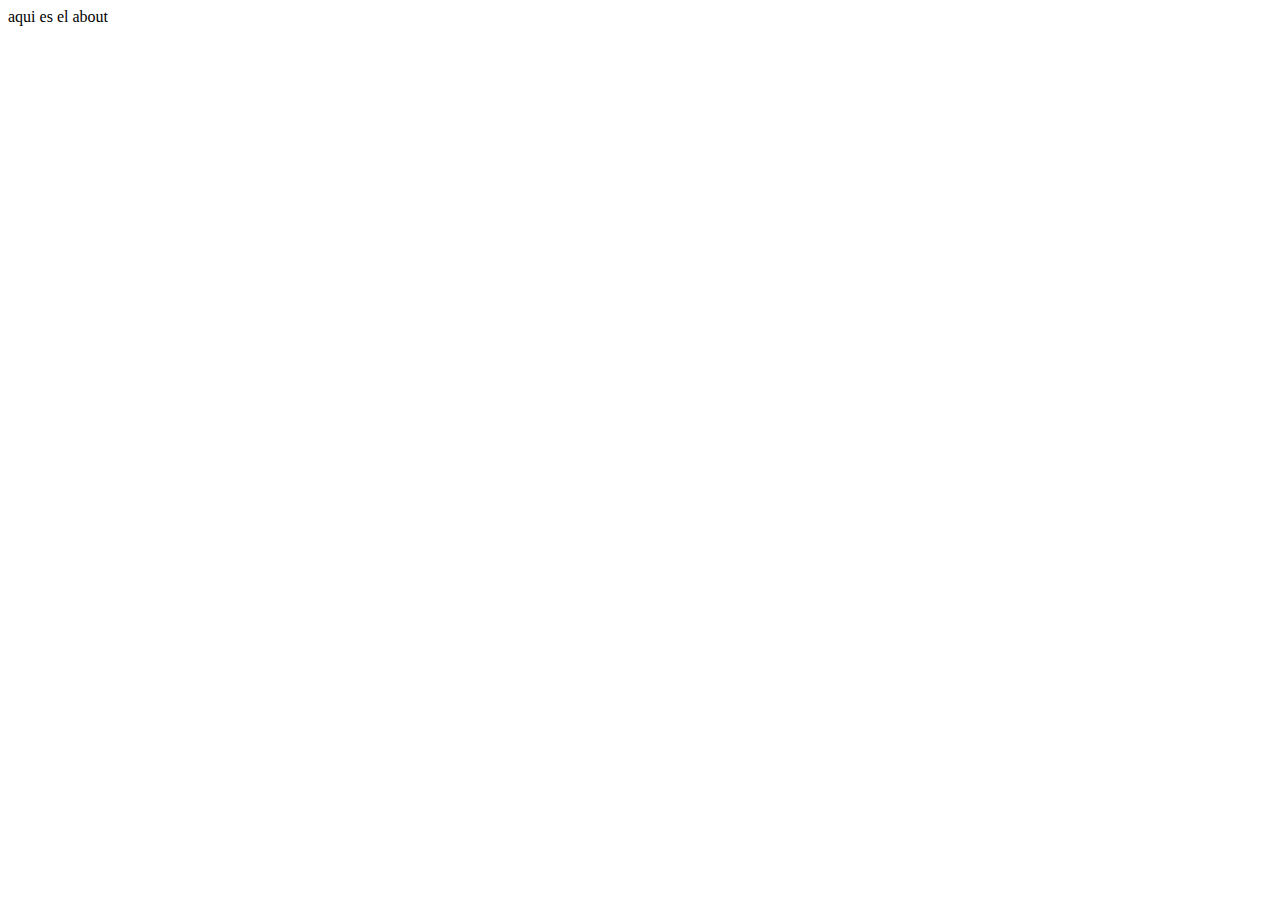
==== pages/about.html @ 275d98a8 "primera version funcional" ====
<!DOCTYPE html>
<html lang="en">
<head>
    <meta charset="UTF-8">
    <meta name="viewport" content="width=device-width, initial-scale=1.0">
    <title>Document</title>
</head>
<body>
    aqui es el about
</body>
</html>
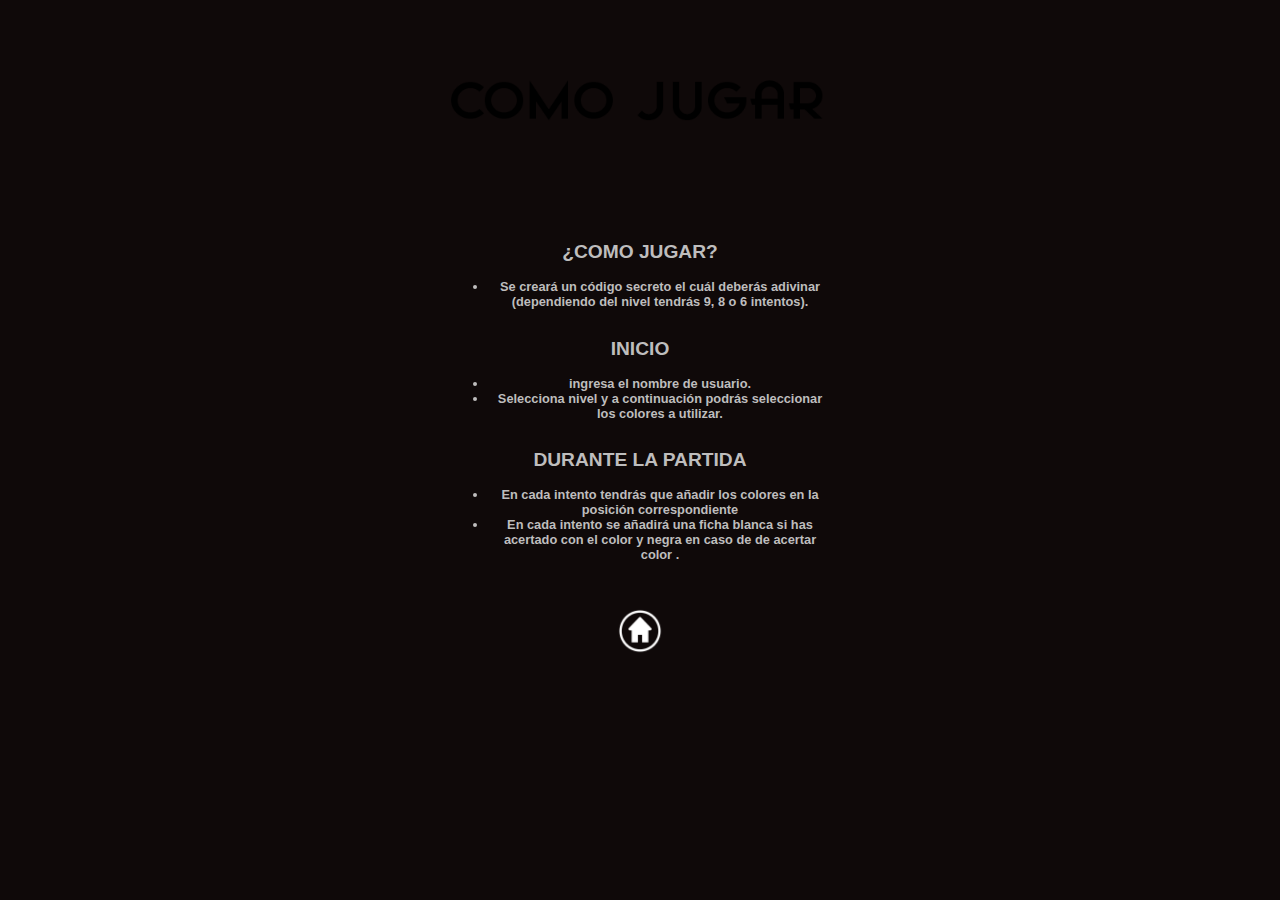
==== commit cfb3d305: "correccion de errores y carga de pagina about" ====
--- a/pages/about.html
+++ b/pages/about.html
@@ -1,11 +1,49 @@
 <!DOCTYPE html>
 <html lang="en">
-<head>
-    <meta charset="UTF-8">
-    <meta name="viewport" content="width=device-width, initial-scale=1.0">
+  <head>
+    <meta charset="UTF-8" />
+    <meta name="viewport" content="width=device-width, initial-scale=1.0" />
+    <link rel="stylesheet" href="../css/about.css" />
     <title>Document</title>
-</head>
-<body>
-    aqui es el about
-</body>
-</html>+  </head>
+  <body>
+    <div class="container-principal">
+      <div class="imagen"><img src="../img/comoJugar.png" alt="" /></div>
+      <div class="texto1">
+        <h2>¿COMO JUGAR?</h2>
+        <ul>
+          <li>
+            Se creará un código secreto el cuál deberás adivinar (dependiendo
+            del nivel tendrás 9, 8 o 6 intentos).
+          </li>
+        </ul>
+      </div>
+      <div class="texto1">
+        <h2>INICIO</h2>
+        <ul>
+          <li>ingresa el nombre de usuario.</li>
+          <li>
+            Selecciona nivel y a continuación podrás seleccionar los colores a
+            utilizar.
+          </li>
+        </ul>
+      </div>
+      <div class="texto1">
+        <h2>DURANTE LA PARTIDA</h2>
+        <ul>
+            <li>
+                En cada intento tendrás que añadir los colores en la posición correspondiente
+              </li>
+          <li>
+            En cada intento se añadirá una ficha blanca si has acertado con el
+            color y negra en caso de de acertar color .
+          </li>
+        </ul>
+      </div>
+      <div class="imagen2">
+        <img class="img2" src="../img/home.png" alt="home" id="btnHome" />
+      </div>
+    </div>
+    <script src="../js/about.js"></script>
+  </body>
+</html>
--- a/css/about.css
+++ b/css/about.css
@@ -0,0 +1,238 @@
+body{
+    display: flex;
+    background-color: rgb(15, 9, 9);
+    justify-content: center;
+    margin: 0;
+   
+}
+
+.container-principal {
+    display: flex;
+    flex-direction: column;
+    justify-content: center;
+    align-items: center;
+    width: 40em ;
+    height: 40em ;
+}
+
+.imagen img{
+    width:25em;
+      
+    animation-name: sombra;
+    animation-duration: 8s;
+    animation-iteration-count: infinite;
+    
+}
+
+@keyframes sombra{
+    0%{
+        filter: drop-shadow(5px 3px 5px rgb(240, 51, 51));
+    }
+    25%{
+        filter: drop-shadow(5px 3px 5px rgb(193, 35, 232));
+    }
+    50%{
+        filter: drop-shadow(5px 3px 5px rgb(234, 240, 51));
+    }
+    75%{
+        filter: drop-shadow(5px 3px 5px rgb(58, 232, 35));
+    }
+    100%{
+        filter: drop-shadow(5px 3px 5px rgb(77, 132, 249));
+    }
+}
+
+.texto1{
+    color: rgb(190, 189, 189);
+    font-family: Arial, Helvetica, sans-serif;
+    font-weight: bold;
+    font-size: 0.8em;
+    text-align: center;
+    width: 30em;
+}
+
+.pulse:hover,
+.pulse:focus {
+  -webkit-animation: pulse 1s;
+          animation: pulse 1s;
+  box-shadow: 0 0 0 2em rgba(255, 255, 255, 0);
+}
+
+@-webkit-keyframes pulse {
+  0% {
+    box-shadow: 0 0 0 0 var(--hover);
+  }
+}
+
+@keyframes pulse {
+  0% {
+    box-shadow: 0 0 0 0 var(--hover);
+  }
+}
+.close:hover,
+.close:focus {
+  box-shadow: inset -3.5em 0 0 0 var(--hover), inset 3.5em 0 0 0 var(--hover);
+}
+.pulse {
+    --color: #95ef6e;
+    --hover: #6ec6ef;
+  }
+  button {
+    color: var(--color);
+    -webkit-transition: 0.25s;
+    transition: 0.25s;
+  }
+  button:hover, button:focus {
+    border-color: var(--hover);
+    color: #fff;
+  }
+  button {
+    background: none;
+    width: 10em;
+    border: 2px solid;
+    font: inherit;
+    line-height: 1;
+    margin: 0.5em;
+    padding: 1em 2em;
+    border-radius: 5px;
+  }
+  
+  h1 {
+    font-weight: 400;
+  }
+  
+  code {
+    color: #e4cb58;
+    font: inherit;
+  }
+ 
+button{
+    width:200px;
+    height:70px;
+    /* background: linear-gradient(to left top, #c32c71 50%, #b33771 50%); */
+
+    border-style: none;
+    border-radius: 10px;
+    color:#8e8d8d;
+    font-size: 20px;
+    letter-spacing: 3px;
+    font-family: Arial, Helvetica, sans-serif;
+    font-weight: 600;
+    outline: none;
+    cursor: pointer;
+    position: relative;
+    padding: 0px;
+    overflow: hidden;
+    transition: all .5s;
+    box-shadow: 0px 1px 2px rgba(0,0,0,.2);
+    margin-top: 2em;
+}
+button span{
+    position: absolute;
+    display: block;
+}
+button span:nth-child(1){
+    height: 3px;
+    width:200px;
+    top:0px;
+    left:-200px;
+    background: linear-gradient(to right, rgba(0,0,0,0), #b0f68d);
+    border-top-right-radius: 1px;
+    border-bottom-right-radius: 1px;
+    animation: span1 2s linear infinite;
+    animation-delay: 1s;
+}
+
+@keyframes span1{
+    0%{
+        left:-200px
+    }
+    100%{
+        left:200px;
+    }
+}
+button span:nth-child(2){
+    height: 70px;
+    width: 3px;
+    top:-70px;
+    right:0px;
+    background: linear-gradient(to bottom, rgba(0,0,0,0), rgb(249, 72, 69));
+   
+    border-bottom-left-radius: 1px;
+    border-bottom-right-radius: 1px;
+    animation: span2 2s linear infinite;
+    animation-delay: 2s;
+}
+@keyframes span2{
+    0%{
+        top:-70px;
+    }
+    100%{
+        top:70px;
+    }
+}
+button span:nth-child(3){
+    height:3px;
+    width:200px;
+    right:-200px;
+    bottom: 0px;
+    background: linear-gradient(to left, rgba(0,0,0,0), #ca8df6);
+    border-top-left-radius: 1px;
+    border-bottom-left-radius: 1px;
+    animation: span3 2s linear infinite;
+    animation-delay: 3s;
+}
+@keyframes span3{
+    0%{
+        right:-200px;
+    }
+    100%{
+        right: 200px;
+    }
+}
+
+button span:nth-child(4){
+    height:70px;
+    width:3px;
+    bottom:-70px;
+    left:0px;
+    background: linear-gradient(to top, rgba(0,0,0,0), #f6e58d);
+    border-top-right-radius: 1px;
+    border-top-left-radius: 1px;
+    animation: span4 2s linear infinite;
+    animation-delay: 4s;
+}
+@keyframes span4{
+    0%{
+        bottom: -70px;
+    }
+    100%{
+        bottom:70px;
+    }
+}
+
+button:hover{
+    transition: all .5s;
+    transform: rotate(-3deg) scale(1.1);
+    box-shadow: 0px 3px 5px rgba(0,0,0,.4);
+}
+button:hover span{
+    animation-play-state: paused;
+}
+.img2{
+    width: 3em;
+    height: 3em;
+    animation-name: sombra;
+    animation-duration: 8s;
+    animation-iteration-count: infinite;
+    margin-top: 2em;
+}
+
+.img2:hover{
+    width: 3.2em;
+    height: 3.2em;
+}
+.img2:active{
+    width: 2.8em;
+    height: 2.8em;
+}
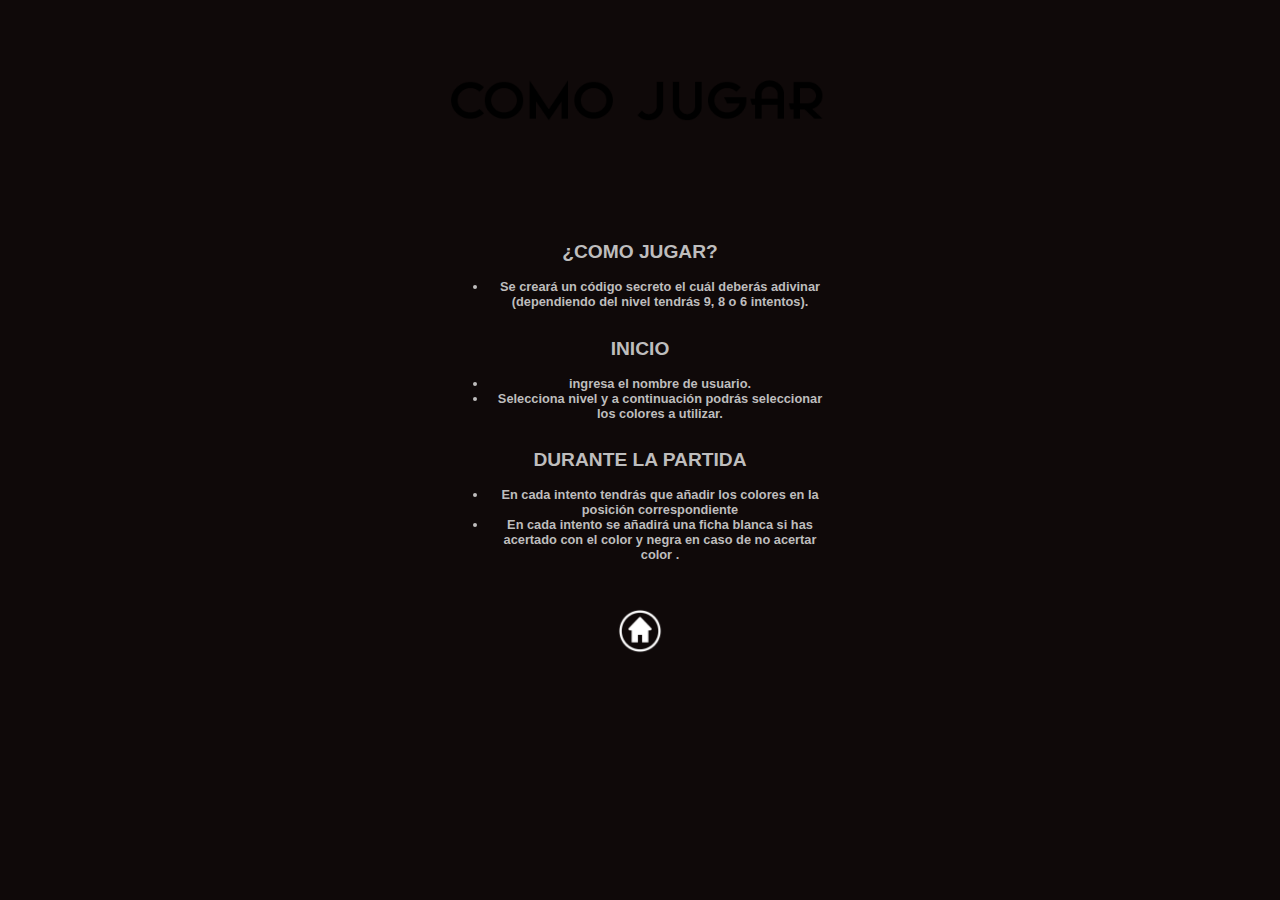
==== commit 2a1f38c9: "correccion de errores" ====
--- a/pages/about.html
+++ b/pages/about.html
@@ -36,7 +36,7 @@
               </li>
           <li>
             En cada intento se añadirá una ficha blanca si has acertado con el
-            color y negra en caso de de acertar color .
+            color y negra en caso de no acertar color .
           </li>
         </ul>
       </div>
